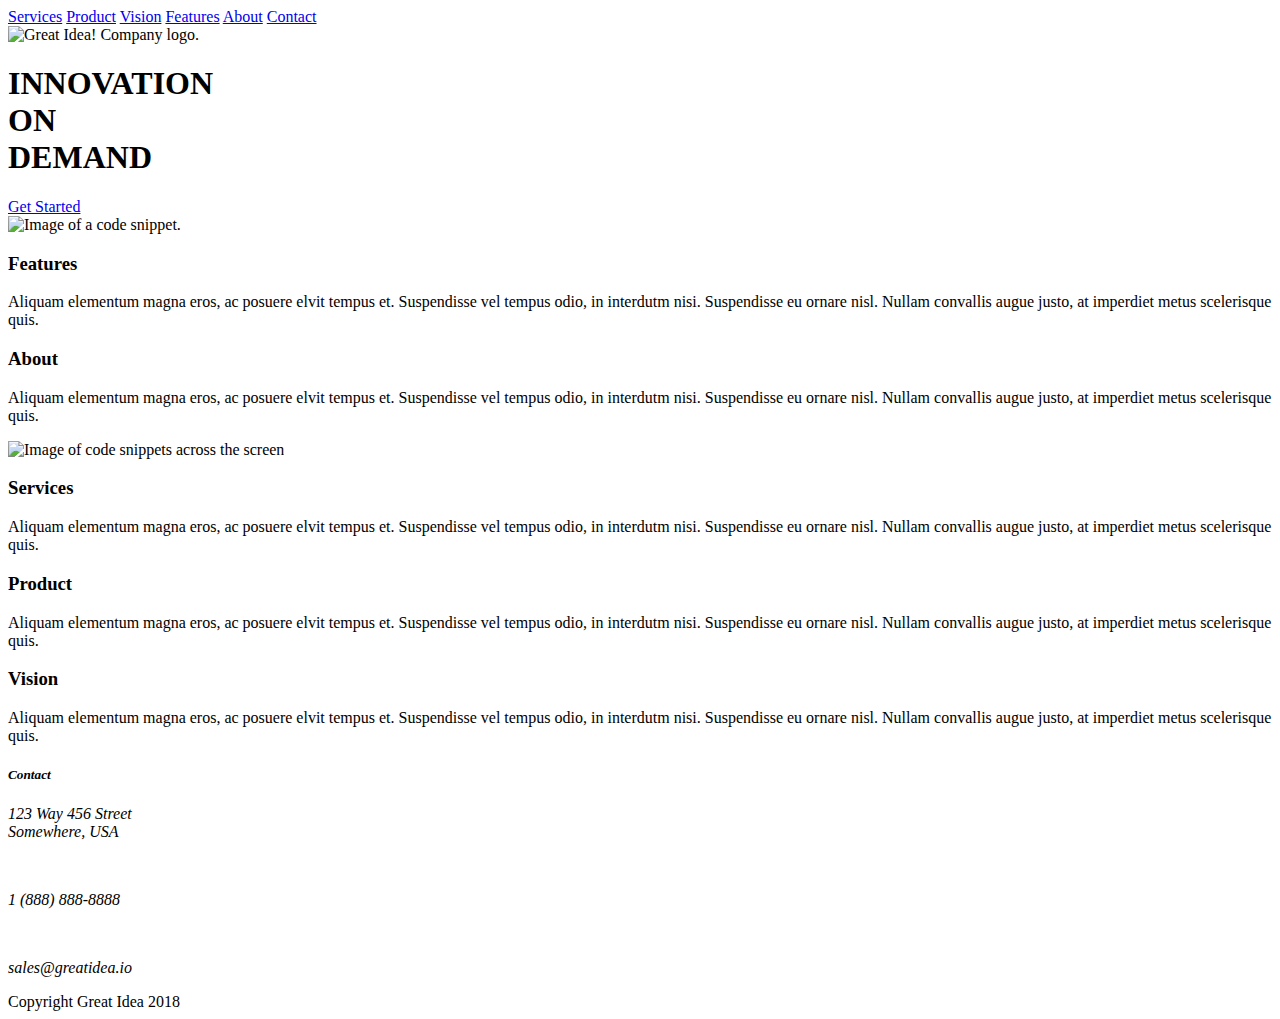
==== index.html @ fc9e1754 "Added HTML Structure from Previous Project" ====
<!doctype html>

<html lang="en">
<head>
  <meta charset="utf-8">
  <title>Great Idea - Responsive I</title>

  <link href="https://fonts.googleapis.com/css?family=Bangers|Titillium+Web" rel="stylesheet">
  <link rel="stylesheet" href="css/index.css">

</head>

<body>
  <div class="container">
    <header>
      <nav class="fixed-navbar">
        <a href="./services.html">Services</a>
        <a href="#">Product</a>
        <a href="#">Vision</a>
        <a href="#">Features</a>
        <a href="#">About</a>
        <a href="#">Contact</a>
      </nav>
      <img class="logo" src="img/logo.png" alt="Great Idea! Company logo.">
    </header>

    <section class="about">
      <div class="image-button">
        <div class="big-text">
          <h1>INNOVATION <br> ON <br> DEMAND</h1>

        </div>
        <a href="#" class="button">Get Started </a>

      </div>

      <img class="top-image" src="img/header-img.png" alt="Image of a code snippet.">
    </section>

    <section class="main">
      <section class="top-half">
        <div class="info">
          <h3>Features</h3>
          <p>
            Aliquam elementum magna eros, ac posuere elvit tempus et. Suspendisse vel tempus odio, in
            interdutm nisi.
            Suspendisse eu ornare nisl. Nullam convallis augue justo, at imperdiet metus scelerisque quis.
          </p>
        </div>

        <div class="info">
          <h3>About</h3>
          <p>
            Aliquam elementum magna eros, ac posuere elvit tempus et. Suspendisse vel tempus odio, in
            interdutm nisi.
            Suspendisse eu ornare nisl. Nullam convallis augue justo, at imperdiet metus scelerisque quis.
          </p>
        </div>
      </section>

      <img class="middle-img" src="img/mid-page-accent.jpg" alt="Image of code snippets across the screen">

      <section class="bottom-half">
        <div class="info">
          <h3>Services</h3>
          <p>Aliquam elementum magna eros, ac posuere elvit tempus et. Suspendisse vel tempus odio, in
            interdutm nisi.
            Suspendisse eu ornare nisl. Nullam convallis augue justo, at imperdiet metus scelerisque quis.
          </p>
        </div>

        <div class="info">
          <h3>Product</h3>
          <p>
            Aliquam elementum magna eros, ac posuere elvit tempus et. Suspendisse vel tempus odio, in
            interdutm nisi.
            Suspendisse eu ornare nisl. Nullam convallis augue justo, at imperdiet metus scelerisque quis.
          </p>
        </div>

        <div class="info">
          <h3>Vision</h3>
          <p>
            Aliquam elementum magna eros, ac posuere elvit tempus et. Suspendisse vel tempus odio, in
            interdutm nisi.
            Suspendisse eu ornare nisl. Nullam convallis augue justo, at imperdiet metus scelerisque quis.
          </p>
        </div>
      </section>
    </section>

    <address>
      <h5>Contact</h5>
      <p>123 Way 456 Street <br> Somewhere, USA</p>
      <br>
      <p>1 (888) 888-8888</p>
      <br>
      <p>sales@greatidea.io</p>
    </address>

    <footer>
      Copyright Great Idea 2018
    </footer>
  </div>
</body>
</html>
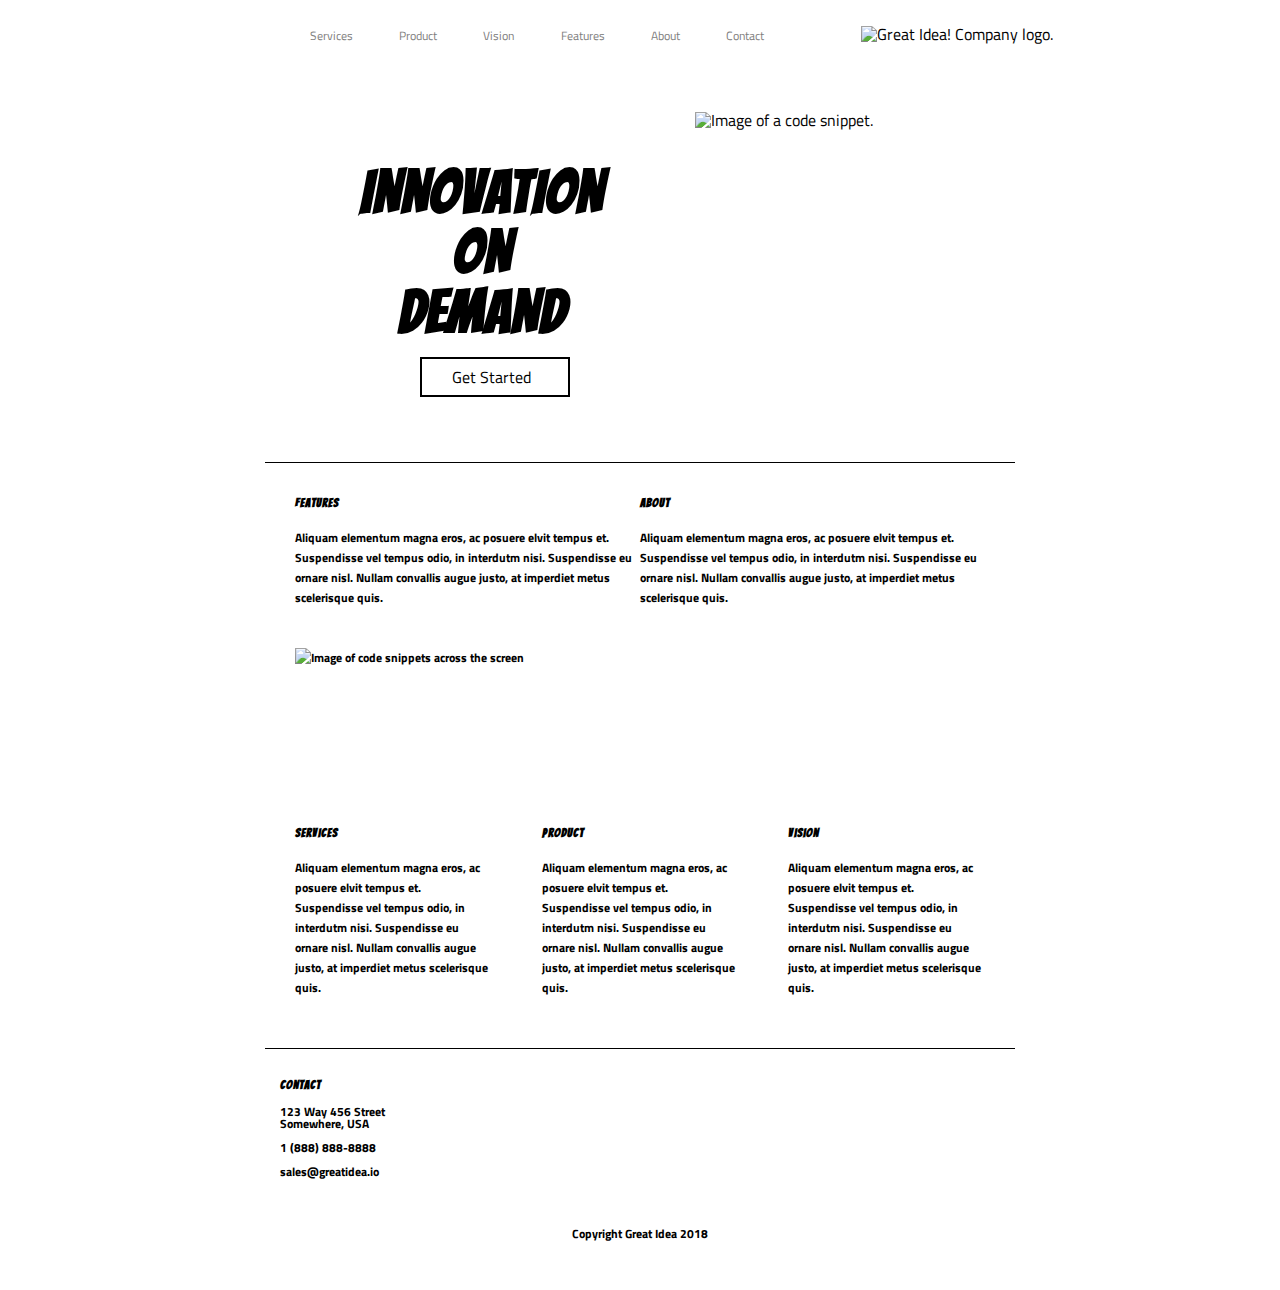
==== commit 9ce3af83: "Added Meta Tag to HTML Head" ====
--- a/index.html
+++ b/index.html
@@ -4,7 +4,7 @@
 <head>
   <meta charset="utf-8">
   <title>Great Idea - Responsive I</title>
-
+  <meta name="viewport" content="width=device-width, initial-scale=1.0">
   <link href="https://fonts.googleapis.com/css?family=Bangers|Titillium+Web" rel="stylesheet">
   <link rel="stylesheet" href="css/index.css">
 
--- a/css/index.css
+++ b/css/index.css
@@ -0,0 +1,203 @@
+html, body, div, span, applet, object, iframe,
+h1, h2, h3, h4, h5, h6, p, blockquote, pre,
+a, abbr, acronym, address, big, cite, code,
+del, dfn, em, img, ins, kbd, q, s, samp,
+small, strike, strong, sub, sup, tt, var,
+b, u, i, center,
+dl, dt, dd, ol, ul, li,
+fieldset, form, label, legend,
+table, caption, tbody, tfoot, thead, tr, th, td,
+article, aside, canvas, details, embed, 
+figure, figcaption, footer, header, hgroup, 
+menu, nav, output, ruby, section, summary,
+time, mark, audio, video {
+	margin: 0;
+	padding: 0;
+	border: 0;
+	font-size: 100%;
+	font: inherit;
+	vertical-align: baseline;
+}
+/* HTML5 display-role reset for older browsers */
+article, aside, details, figcaption, figure, 
+footer, header, hgroup, menu, nav, section {
+	display: block;
+}
+body {
+	line-height: 1;
+}
+ol, ul {
+	list-style: none;
+}
+blockquote, q {
+	quotes: none;
+}
+blockquote:before, blockquote:after,
+q:before, q:after {
+	content: '';
+	content: none;
+}
+table {
+	border-collapse: collapse;
+	border-spacing: 0;
+}
+
+/* Set every element's box-sizing to border-box */
+* {
+    box-sizing: border-box;
+}
+
+html, body {
+    height: 100%;
+    font-family: 'Titillium Web', sans-serif;
+}
+
+h1, h2, h3, h4, h5 {
+    font-family: 'Bangers', cursive;
+    letter-spacing: 1px;
+    margin-bottom: 15px;
+}
+
+/* Your code starts here! */
+
+.container{
+	display: flex;
+	flex-direction: column;
+	max-width: 900px;
+	margin: 0px auto;
+}
+
+
+
+header{
+	display: flex;
+	flex-direction: row;
+	justify-content: space-around;
+	align-items: center
+}
+
+nav {
+	display: flex;
+	flex-direction: row;
+	width: 500px;
+	margin-left: 60px;
+	justify-content: space-around;
+}
+
+
+
+nav a{
+	text-decoration: none;
+	margin: 20px;
+	margin-top: 30px;
+	
+	color: grey;
+	font-size: 12px;
+}
+
+
+
+header .logo{
+	height: 30px;
+	margin-top: 20px
+}
+
+.about{
+	display: flex;
+	flex-direction: row;
+	justify-content: space-between
+	
+}
+
+.image-button{
+	display: flex;
+	flex-direction: column;
+}
+
+.about .big-text{
+	font-size: 60px;
+	font-weight: bold;
+	text-align: center;
+	margin-top: 100px;
+	margin-left: 170px
+}
+
+.button{
+	border: 2px solid black;
+	color: black;
+	text-decoration: none;
+	padding: 10px 20px;
+	padding-left: 30px;
+	display: block;
+	width: 150px;
+	margin-left: 230px;
+}
+
+.top-image{
+	width: 300px;
+	height: auto;
+	margin-top: 50px;
+	margin-right: 95px
+}
+
+.main{
+	display: flex;
+	flex-direction: column;
+	width: 750px;
+	margin: 0px auto;
+	margin-top: 65px;
+	padding-bottom: 100px;
+	border-top: 1px solid black;
+	border-bottom: 1px solid black;
+	padding: 30px;
+	padding-bottom: 50px;
+    font-size: 12px;
+    line-height: 20px;
+    font-weight: bold
+}
+
+.top-half{
+	display: flex;
+	justify-content:space-around;
+}
+
+.top-half .info{
+	width: 400px;
+}
+
+
+
+.middle-img{
+	margin: 40px 0px 25px 0px;
+	height: 150px;
+	width: 700px
+}
+
+.bottom-half{
+	display: flex;
+}
+
+.bottom-half .info{
+	width: 230px;
+	margin-right: 50px;
+}
+
+.bottom-half .info:last-child{
+	margin-right: 0px;
+	margin-left: 0px
+}
+
+address{
+	margin-top: 30px;
+	margin-left: 90px;
+    font-size: 12px;
+    font-weight: bold;
+}
+
+footer{
+	font-size: 12px;
+	margin: 50px;
+	text-align: center;
+    font-weight: bold;
+}
+
